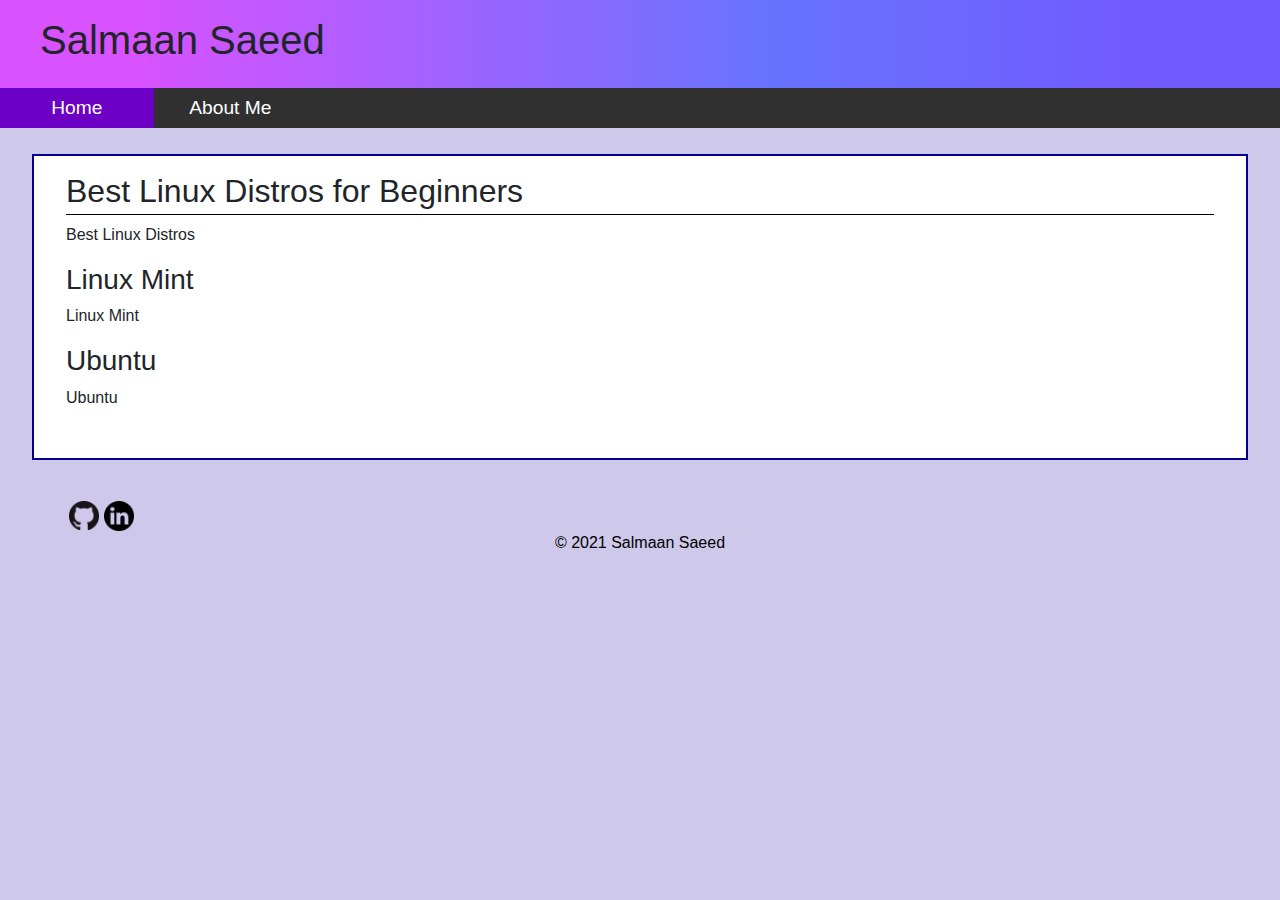
==== index.html @ e045c3de "Defined keywords for the website" ====
<!DOCTYPE html>
<html lang="en">
	<head>
		<!-- Define character encoding to be UTF-8 -->
		<meta charset="UTF-8">
		<!-- Browser tab's title -->
		<title>Salmaan's website</title>
		<!-- Browser tab icon -->
		<link rel="shortcut icon" href="icons/tech_electronics_icon.ico">
		<!-- Define a description of the web page -->
		<meta name="description" content="Best Linux Distros">
		<!-- Define keywords for search engines -->
		<meta name="keywords" content="best, linux, distros, beginnners">
		<!-- Make the web page responsive -->
		<meta name="viewport" content="width=device-width, initial-scale=1.0">
		<!-- Linking my stylesheet file to this html page -->
		<link rel="stylesheet" href="css/styles.css">
		<!-- Bootstrap 4 -->
		<!-- This is the compiled and minified CSS -->
		<link rel="stylesheet" href="https://maxcdn.bootstrapcdn.com/bootstrap/4.0.0/css/bootstrap.min.css" 
		integrity="sha384-Gn5384xqQ1aoWXA+058RXPxPg6fy4IWvTNh0E263XmFcJlSAwiGgFAW/dAiS6JXm" crossorigin="anonymous">
	</head>
	<body>
		<!-- The Website Title -->
		<header>
			<h1> Salmaan Saeed </h1>
		</header>
		<!-- Navigation Bar -->
		<ul class="navigation">
			<li><a class="active" href="index.html"> Home </a></li>
			<li><a href="https://sagedemage.github.io/PersonalWebsite/index.html"> About Me </a></li>
		</ul>
		<main>
			<!-- Article Content -->
			<div class="content">
				<h2> Best Linux Distros for Beginners </h2>
				<p> Best Linux Distros </p>
				
				<h3> Linux Mint </h3>
				<p> Linux Mint </p>
				<h3> Ubuntu </h3>
				<p> Ubuntu </p> 
			</div>
		</main>
		<footer>
			<!-- Links to My GitHub and LinkedIn Accounts -->
			<div id="links">
				<a target="_blank" href="https://github.com/sagedemage">
					<img class="icon-link" src="icons/github.png" alt="my github page" width="30" height="30">
				</a>
				<a target="_blank" href="https://www.linkedin.com/in/salmaan-saeed-6a5582197/">
					<img class="icon-link" src="icons/linkedin.png" alt="my linkedin page" width="30" height="30">
				</a>
			</div>
			<!-- Copyright of my website -->
			<p id="copyright"> &copy; 2021 Salmaan Saeed </p>
		</footer>
	</body>
</html>
---- css/styles.css ----
html * {
	font-family: Arial, Helvetica, sans-serif;	
}
html {
	/* min width is required to make 
	the website responsive in mobile
	*/
	min-width: 100%;
	min-height: 100%;
	/*Sets background color 
	for the whole page*/
	background-color: #cec9eb;
}

.content {
	margin-right: 2em;
	margin-left: 2em;
	margin-top: 1em;
	background-color: white;
	padding-top: 1em;
	padding-bottom: 2em;
	padding-left: 2em;
	padding-right: 2em;
	font-size: 1em;
	border: 2px solid darkblue;
}

main {
	padding-top: 10px;
	padding-bottom: 25px;
}

main, footer {
	background-color: #cec9eb;
}

header {
	padding-top: 1em;
	padding-bottom: 1em;
	background-image: linear-gradient(90deg, #d952ff 10%, #6773ff 60%, #7259ff 90%);
}

footer {
	padding-top: 1em;
	padding-bottom: 5em;
	color: black;
}

h1 {
	/* My website title indent */
	padding-left: 1em;
}

h2, .header_line {
	border-bottom: 1px solid black;
	padding-bottom: 3px;
}

.navigation {
	background-color: #303030;
	/*padding-top: 0.5em;
	padding-bottom: 0.5em;*/
	/* Set highlighted pagenthe same 
	width and height as navigation bar */ 
	overflow: hidden;
	/*min-height: 1em;*/
	list-style-type: none;
	text-decoration: none;
	text-align: center;
	font-size: 1.2em;
	padding: 0;
	margin: 0;
}
.navigation li {
	float: left;
	width: 8em;
	color: white;
}
.navigation li a {
	color: white;
	display: block;
	padding-top: 0.3em;
	padding-bottom: 0.3em;
	text-decoration: none;
}

.navigation a:hover {
	background-color: black;
	color: white;
	text-decoration: none;
}

.active {
	background-color: #6c00c4;
	color: white;
}

#debian_logo {
	display: block;
	padding-left: 20px;
	padding-right: 20px;
	padding-top: 10px;
	padding-bottom: 10px;
	float: left;
	margin-right: auto;
}

#gnome_logo {
	display: block;
	float: left;
}
#copyright {
	text-align: center;
	clear: left;
}
#links {
	margin-left: 4em;
}

.large_image {
	max-width: 80%;
	height: auto;
}

.caption {
	padding-bottom: 30px;
}

.icon-link {
	float: left;
	margin-left: 0.3em;
}

.icon-link:hover {
	background-color: white;
	border-radius: 50%;
}
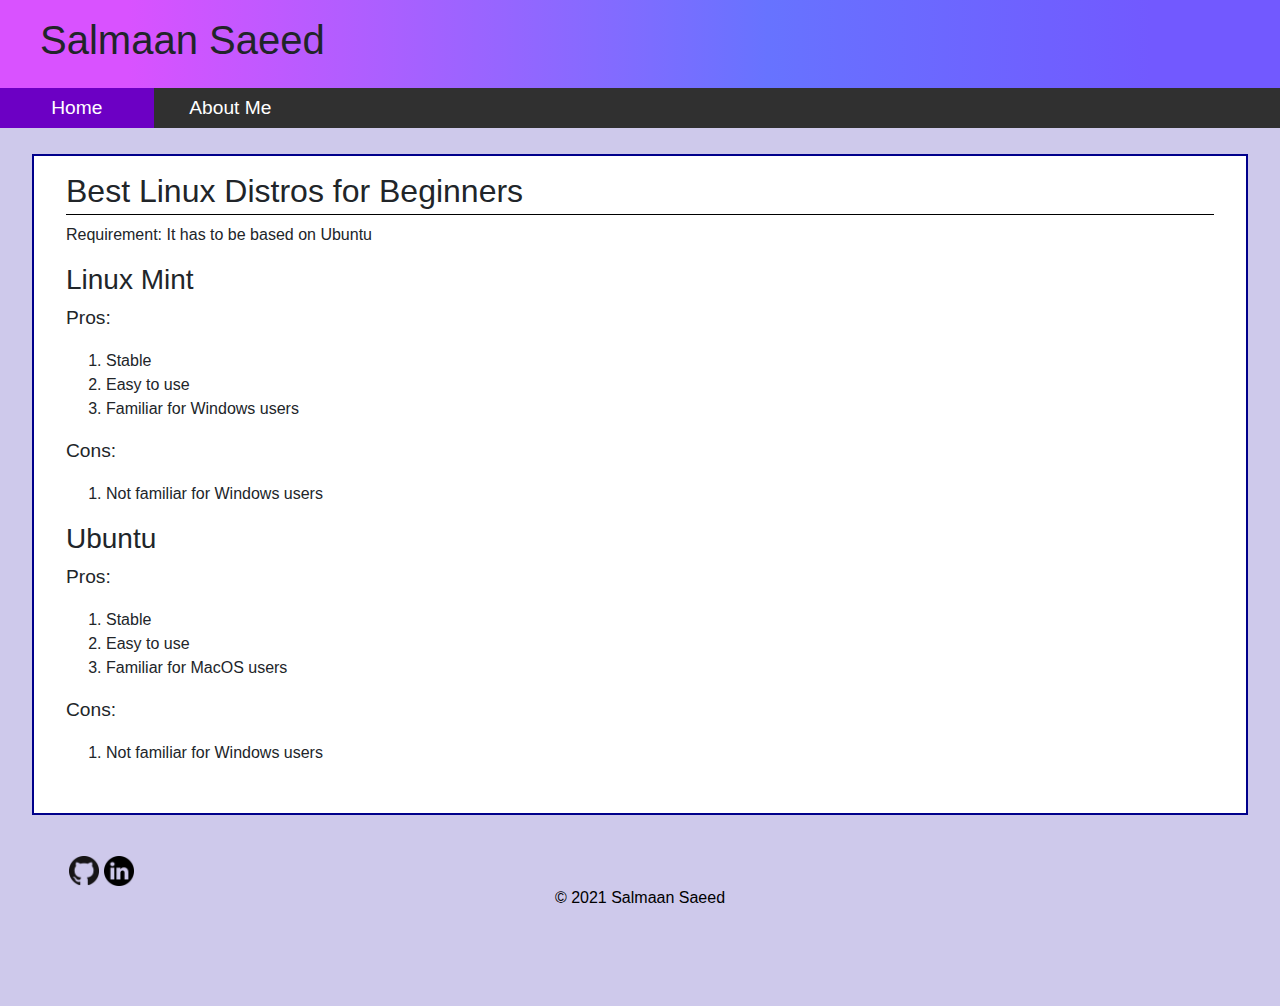
==== commit 1fd7e83c: "Created Linux Beginner page" ====
--- a/index.html
+++ b/index.html
@@ -28,18 +28,35 @@
 		<!-- Navigation Bar -->
 		<ul class="navigation">
 			<li><a class="active" href="index.html"> Home </a></li>
-			<li><a href="https://sagedemage.github.io/PersonalWebsite/index.html"> About Me </a></li>
+			<li><a href="pages/about_me.html"> About Me </a></li>
 		</ul>
 		<main>
 			<!-- Article Content -->
 			<div class="content">
 				<h2> Best Linux Distros for Beginners </h2>
-				<p> Best Linux Distros </p>
-				
+				<p> Requirement: It has to be based on Ubuntu </p>
 				<h3> Linux Mint </h3>
-				<p> Linux Mint </p>
+				<p class="header4"> Pros: </p>
+				<ol>
+					<li> Stable </li>
+					<li> Easy to use </li>
+					<li> Familiar for Windows users </li>
+				</ol>
+				<p class="header4"> Cons: </p>
+				<ol>
+					<li> Not familiar for Windows users </li>
+				</ol>
 				<h3> Ubuntu </h3>
-				<p> Ubuntu </p> 
+				<p class="header4"> Pros: </p>
+				<ol>
+					<li> Stable </li>
+					<li> Easy to use </li>
+					<li> Familiar for MacOS users </li>
+				</ol>
+				<p class="header4"> Cons: </p>
+				<ol>
+					<li>Not familiar for Windows users </li>
+				</ol>
 			</div>
 		</main>
 		<footer>
--- a/css/styles.css
+++ b/css/styles.css
@@ -54,6 +54,10 @@
 h2, .header_line {
 	border-bottom: 1px solid black;
 	padding-bottom: 3px;
+}
+
+.header4 {
+	font-size: 1.2em;
 }
 
 .navigation {
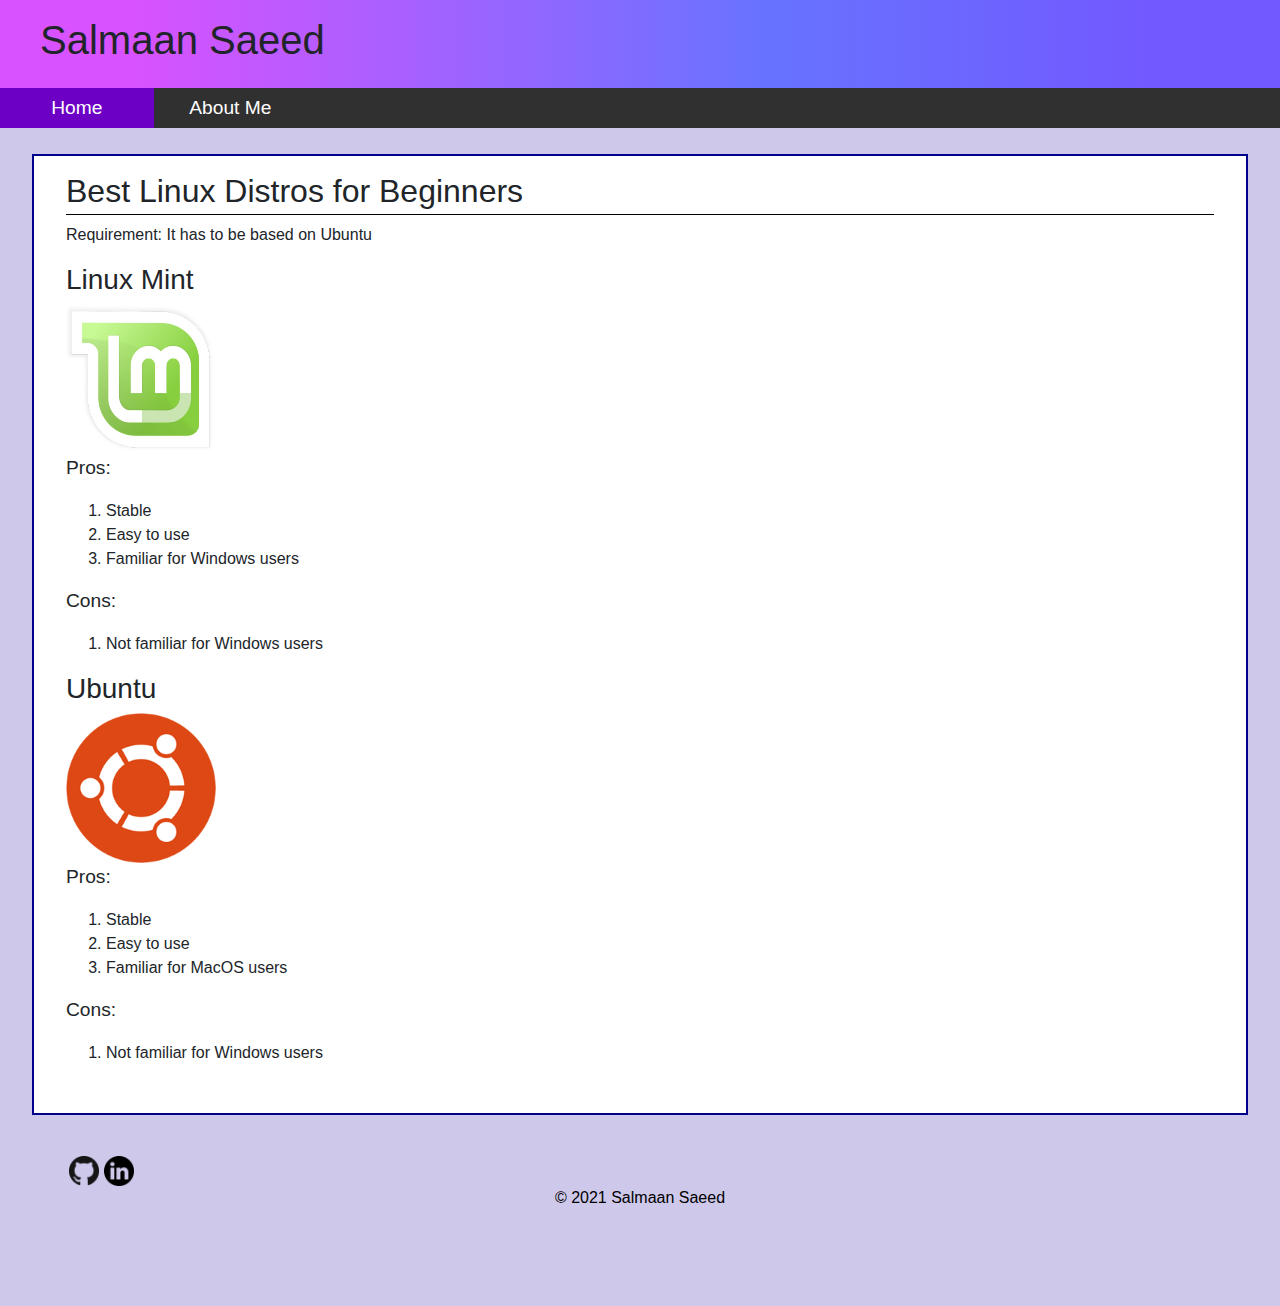
==== commit a1f2f111: "Added distro logo images in the page" ====
--- a/index.html
+++ b/index.html
@@ -36,6 +36,7 @@
 				<h2> Best Linux Distros for Beginners </h2>
 				<p> Requirement: It has to be based on Ubuntu </p>
 				<h3> Linux Mint </h3>
+				<img src="images/linux_mint.png" alt="Linux Mint" width="150" height="150">
 				<p class="header4"> Pros: </p>
 				<ol>
 					<li> Stable </li>
@@ -47,6 +48,7 @@
 					<li> Not familiar for Windows users </li>
 				</ol>
 				<h3> Ubuntu </h3>
+				<img src="images/ubuntu.png" alt="Ubuntu" width="150" height="150">
 				<p class="header4"> Pros: </p>
 				<ol>
 					<li> Stable </li>
--- a/css/styles.css
+++ b/css/styles.css
@@ -121,11 +121,6 @@
 	margin-left: 4em;
 }
 
-.large_image {
-	max-width: 80%;
-	height: auto;
-}
-
 .caption {
 	padding-bottom: 30px;
 }
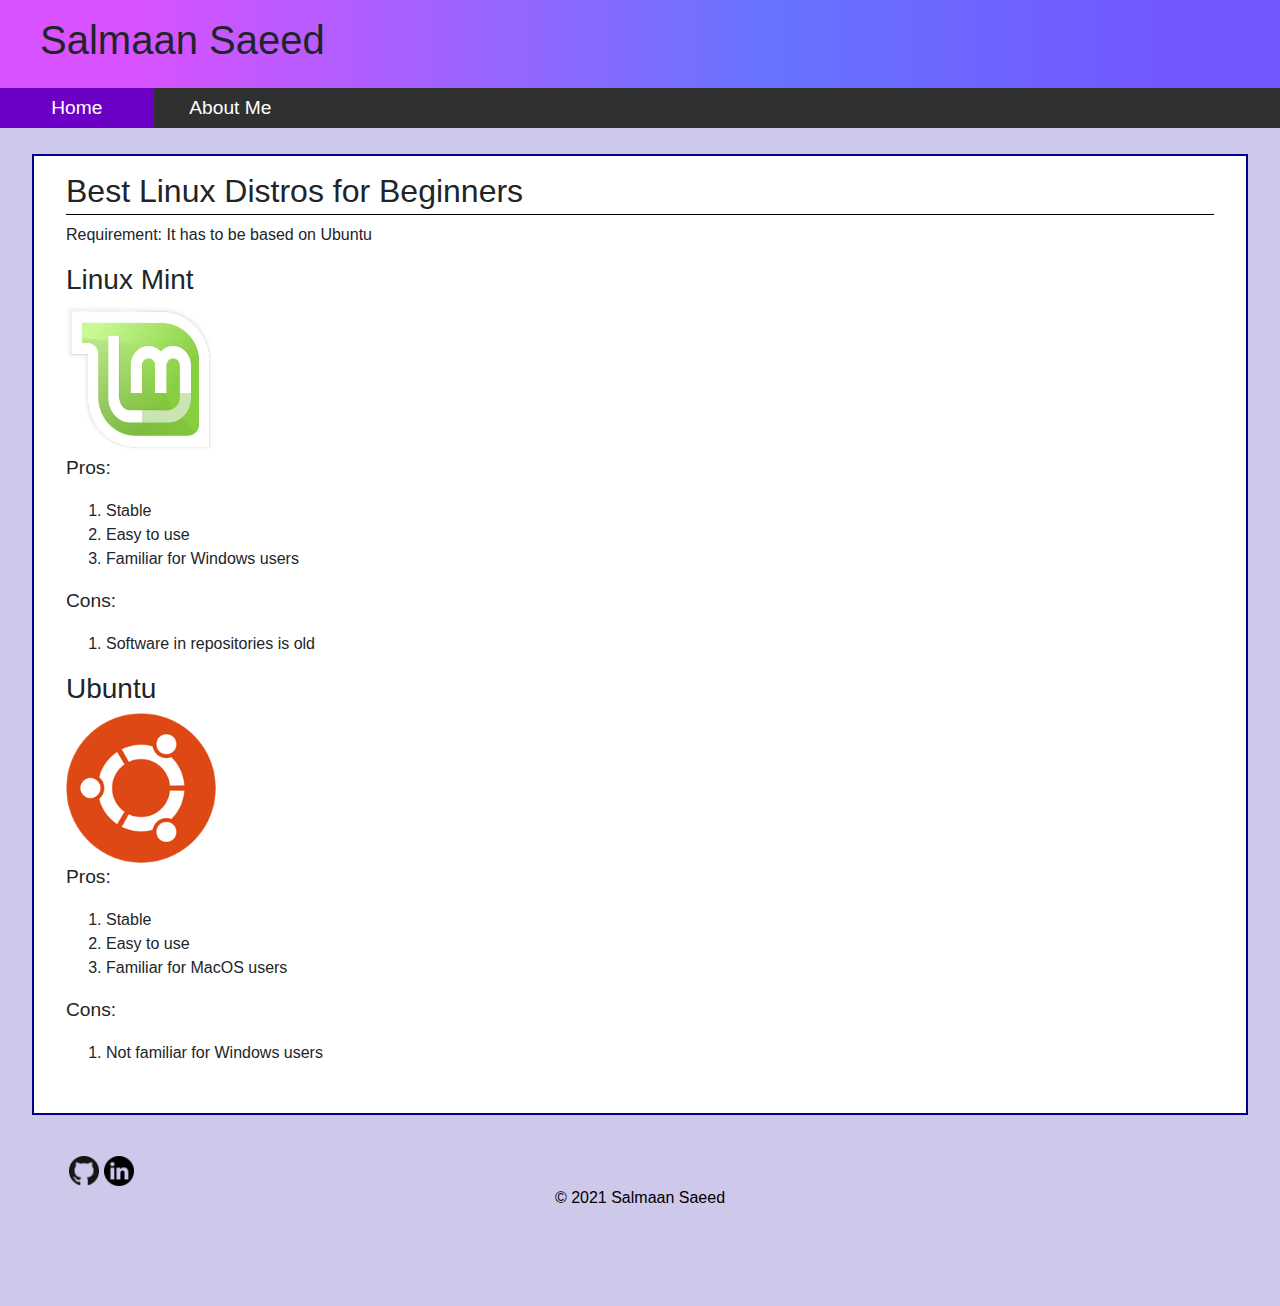
==== commit 184b86a4: "Changed the cons for Linux Mint" ====
--- a/index.html
+++ b/index.html
@@ -45,7 +45,7 @@
 				</ol>
 				<p class="header4"> Cons: </p>
 				<ol>
-					<li> Not familiar for Windows users </li>
+					<li> Software in repositories is old </li>
 				</ol>
 				<h3> Ubuntu </h3>
 				<img src="images/ubuntu.png" alt="Ubuntu" width="150" height="150">
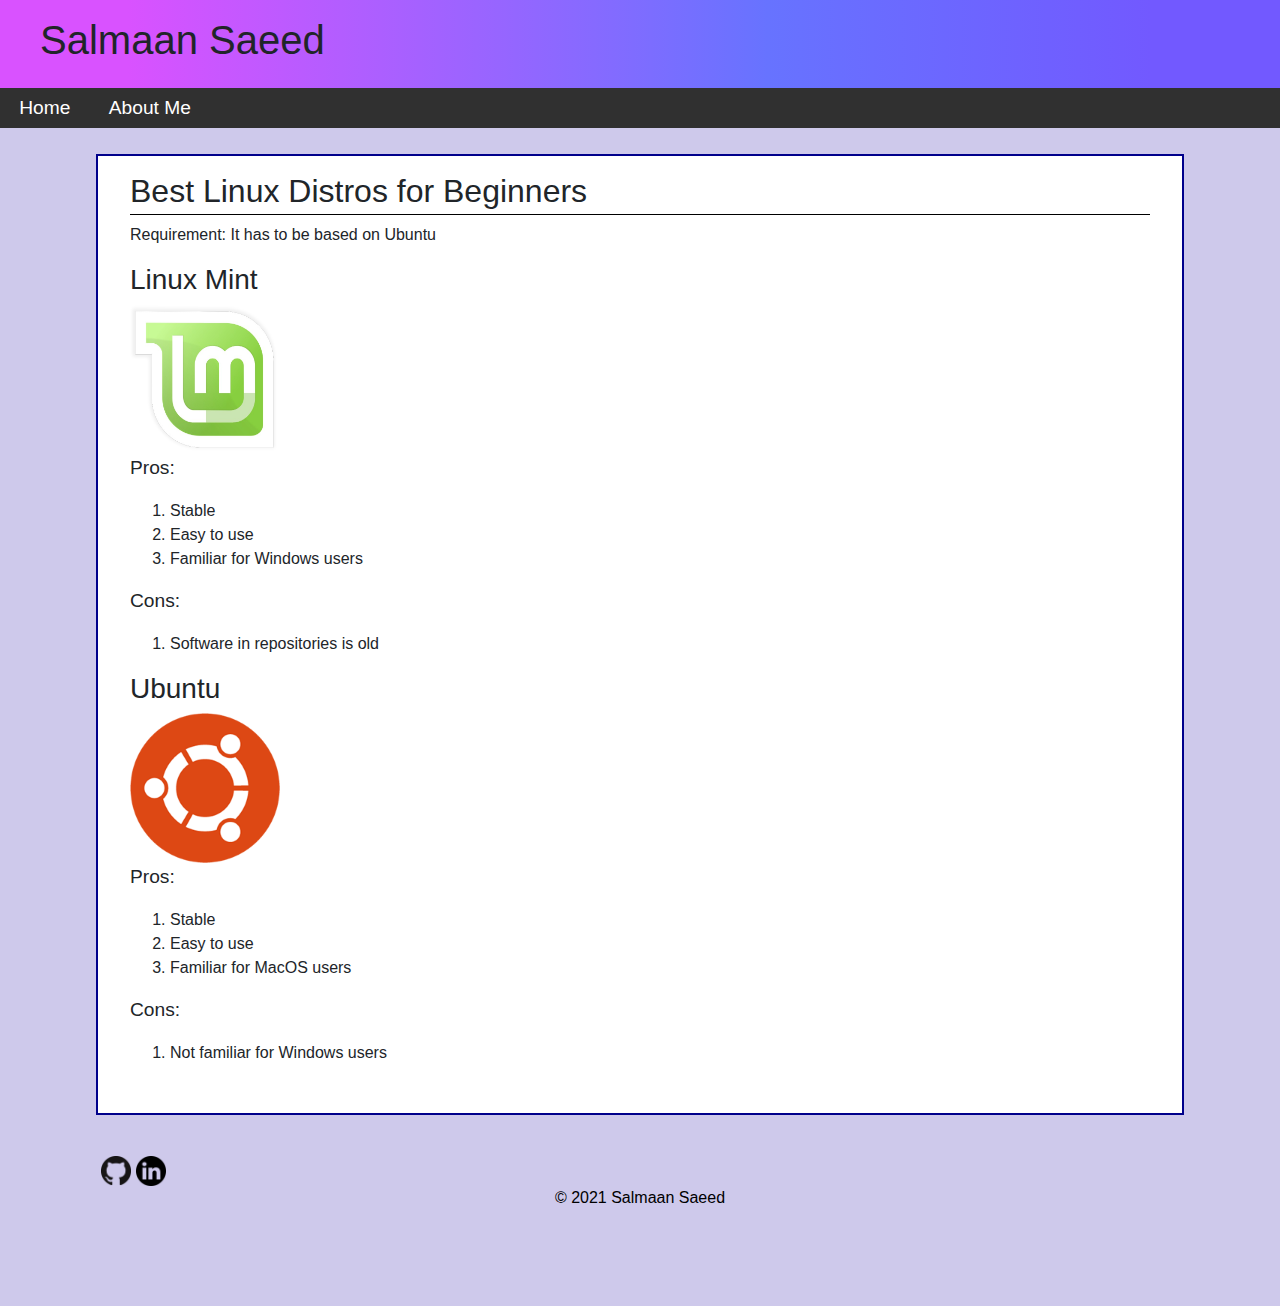
==== commit 8cc32ea9: "Cleaned up the css file" ====
--- a/index.html
+++ b/index.html
@@ -4,7 +4,7 @@
 		<!-- Define character encoding to be UTF-8 -->
 		<meta charset="UTF-8">
 		<!-- Browser tab's title -->
-		<title>Salmaan's website</title>
+		<title>Best Linux Distros for Beginners</title>
 		<!-- Browser tab icon -->
 		<link rel="shortcut icon" href="icons/tech_electronics_icon.ico">
 		<!-- Define a description of the web page -->
@@ -26,7 +26,7 @@
 			<h1> Salmaan Saeed </h1>
 		</header>
 		<!-- Navigation Bar -->
-		<ul class="navigation">
+		<ul id="nav_menu">
 			<li><a class="active" href="index.html"> Home </a></li>
 			<li><a href="pages/about_me.html"> About Me </a></li>
 		</ul>
--- a/css/styles.css
+++ b/css/styles.css
@@ -13,8 +13,8 @@
 }
 
 .content {
-	margin-right: 2em;
-	margin-left: 2em;
+	margin-right: 6em;
+	margin-left: 6em;
 	margin-top: 1em;
 	background-color: white;
 	padding-top: 1em;
@@ -60,7 +60,7 @@
 	font-size: 1.2em;
 }
 
-.navigation {
+#nav_menu {
 	background-color: #303030;
 	/*padding-top: 0.5em;
 	padding-bottom: 0.5em;*/
@@ -75,50 +75,32 @@
 	padding: 0;
 	margin: 0;
 }
-.navigation li {
+#nav_menu li {
 	float: left;
-	width: 8em;
 	color: white;
 }
-.navigation li a {
+#nav_menu li a {
 	color: white;
 	display: block;
 	padding-top: 0.3em;
 	padding-bottom: 0.3em;
+	padding-left: 1em;
+	padding-right: 1em;
 	text-decoration: none;
 }
 
-.navigation a:hover {
+#nav_menu a:hover {
 	background-color: black;
 	color: white;
 	text-decoration: none;
 }
 
-.active {
-	background-color: #6c00c4;
-	color: white;
-}
-
-#debian_logo {
-	display: block;
-	padding-left: 20px;
-	padding-right: 20px;
-	padding-top: 10px;
-	padding-bottom: 10px;
-	float: left;
-	margin-right: auto;
-}
-
-#gnome_logo {
-	display: block;
-	float: left;
-}
 #copyright {
 	text-align: center;
 	clear: left;
 }
 #links {
-	margin-left: 4em;
+	margin-left: 6em;
 }
 
 .caption {
@@ -134,3 +116,32 @@
 	background-color: white;
 	border-radius: 50%;
 }
+
+/* tablet portrait layout (768px to 959px) */
+@media only screen and (max-width: 959px) {
+	h1 {
+		font-size: 135%;
+	}
+
+}
+
+/* mobile portrait layout (479px or less) */
+@media only screen and (max-width: 479px) {
+	body {
+		font-size: 90%;
+	}
+
+	h1 {
+		/* My website title indent */
+		padding-left: 1em;
+	}
+
+	.content {
+		margin-right: 2em;
+		margin-left: 2em;
+	}
+
+	#links {
+		margin-left: 2em;
+	}
+}
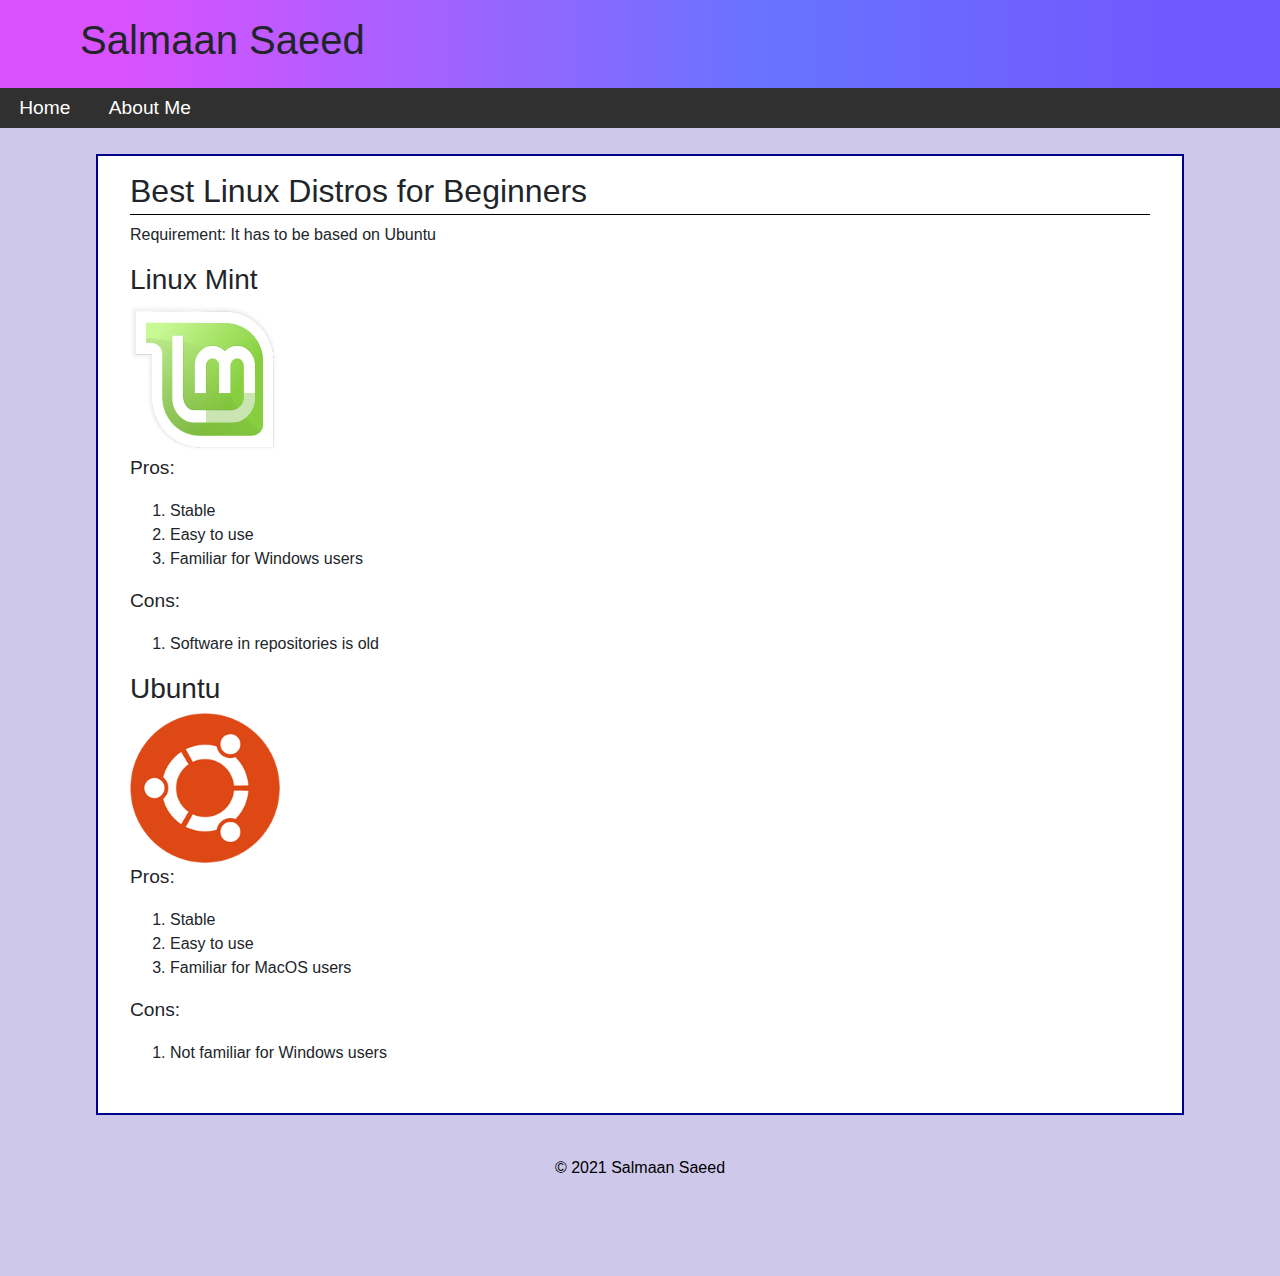
==== commit b3ad53ae: "Cleaned up the css file and adjusted the website appearance" ====
--- a/index.html
+++ b/index.html
@@ -19,12 +19,28 @@
 		<!-- This is the compiled and minified CSS -->
 		<link rel="stylesheet" href="https://maxcdn.bootstrapcdn.com/bootstrap/4.0.0/css/bootstrap.min.css" 
 		integrity="sha384-Gn5384xqQ1aoWXA+058RXPxPg6fy4IWvTNh0E263XmFcJlSAwiGgFAW/dAiS6JXm" crossorigin="anonymous">
+		<!-- Hosted jQuery library from Google -->
+		<script src="https://ajax.googleapis.com/ajax/libs/jquery/3.6.0/jquery.min.js"></script>
+		<!-- Slicknav javascript file -->
+		<script src="js/jquery.slicknav.min.js"></script>
+		<!-- Slicknav css file -->
+		<link rel="stylesheet" href="css/slicknav.css">
 	</head>
 	<body>
+		<!-- Slicknav Script -->
+		<script>
+		$(function(){
+			$('#nav_menu').slicknav({
+				prependTo: '#mobile_menu'
+			});
+		});
+		</script>
 		<!-- The Website Title -->
 		<header>
 			<h1> Salmaan Saeed </h1>
 		</header>
+		<!-- Slicknav spawns here -->
+		<nav id ="mobile_menu"></nav>
 		<!-- Navigation Bar -->
 		<ul id="nav_menu">
 			<li><a class="active" href="index.html"> Home </a></li>
@@ -62,15 +78,6 @@
 			</div>
 		</main>
 		<footer>
-			<!-- Links to My GitHub and LinkedIn Accounts -->
-			<div id="links">
-				<a target="_blank" href="https://github.com/sagedemage">
-					<img class="icon-link" src="icons/github.png" alt="my github page" width="30" height="30">
-				</a>
-				<a target="_blank" href="https://www.linkedin.com/in/salmaan-saeed-6a5582197/">
-					<img class="icon-link" src="icons/linkedin.png" alt="my linkedin page" width="30" height="30">
-				</a>
-			</div>
 			<!-- Copyright of my website -->
 			<p id="copyright"> &copy; 2021 Salmaan Saeed </p>
 		</footer>
--- a/css/styles.css
+++ b/css/styles.css
@@ -48,7 +48,7 @@
 
 h1 {
 	/* My website title indent */
-	padding-left: 1em;
+	padding-left: 2em;
 }
 
 h2, .header_line {
@@ -99,23 +99,6 @@
 	text-align: center;
 	clear: left;
 }
-#links {
-	margin-left: 6em;
-}
-
-.caption {
-	padding-bottom: 30px;
-}
-
-.icon-link {
-	float: left;
-	margin-left: 0.3em;
-}
-
-.icon-link:hover {
-	background-color: white;
-	border-radius: 50%;
-}
 
 /* tablet portrait layout (768px to 959px) */
 @media only screen and (max-width: 959px) {
